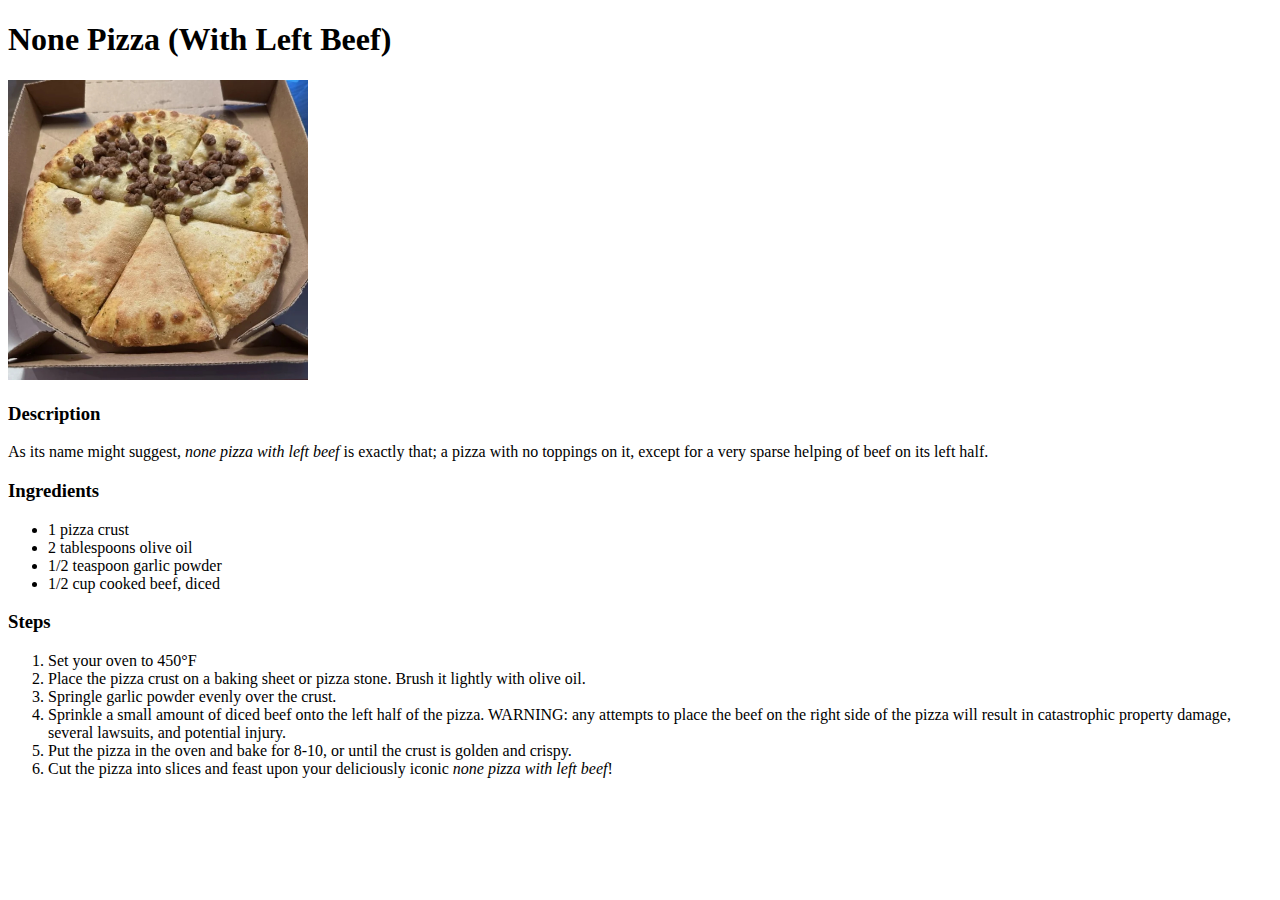
==== recipes/none-pizza.html @ bf59ff8d "Stuff happened idk" ====
<!DOCTYPE html>
<html lang="en">
<head>
    <meta charset="UTF-8">
    <title>None Pizza (With Left Beef)</title>
</head>
<body>
    <h1>None Pizza (With Left Beef)</h1>
    <img src="../images/none-pizza-left-beef.jpg"
    alt="A none pizza with left beef"
    height="300" width="300">
    <h3>Description</h3>
    <p>
        As its name might suggest, <em>none pizza with left beef</em>
        is exactly that; a pizza with no toppings on it, except for a
        very sparse helping of beef on its left half. 
    </p>

    <h3>Ingredients</h3>
    <ul>
        <li>1 pizza crust</li>
        <li>2 tablespoons olive oil</li>
        <li>1/2 teaspoon garlic powder</li>
        <li>1/2 cup cooked beef, diced</li>
    </ul>
    <h3>Steps</h3>
    <ol>
        <li>
            Set your oven to 450°F
        </li>
        <li>
            Place the pizza crust on a baking sheet or pizza stone.
            Brush it lightly with olive oil.
        </li>
        <li>
            Springle garlic powder evenly over the crust.
        </li>
        <li>
            Sprinkle a small amount of diced beef onto the left half
            of the pizza. <stron>WARNING:</stron> any attempts to place
            the beef on the right side of the pizza will result in catastrophic
            property damage, several lawsuits, and potential injury.
        </li>
        <li>
            Put the pizza in the oven and bake for 8-10, or until the
            crust is golden and crispy.
        </li>
        <li>
            Cut the pizza into slices and feast upon your deliciously
            iconic <em>none pizza with left beef</em>!
        </li>
    </ol>
</body>
</html>
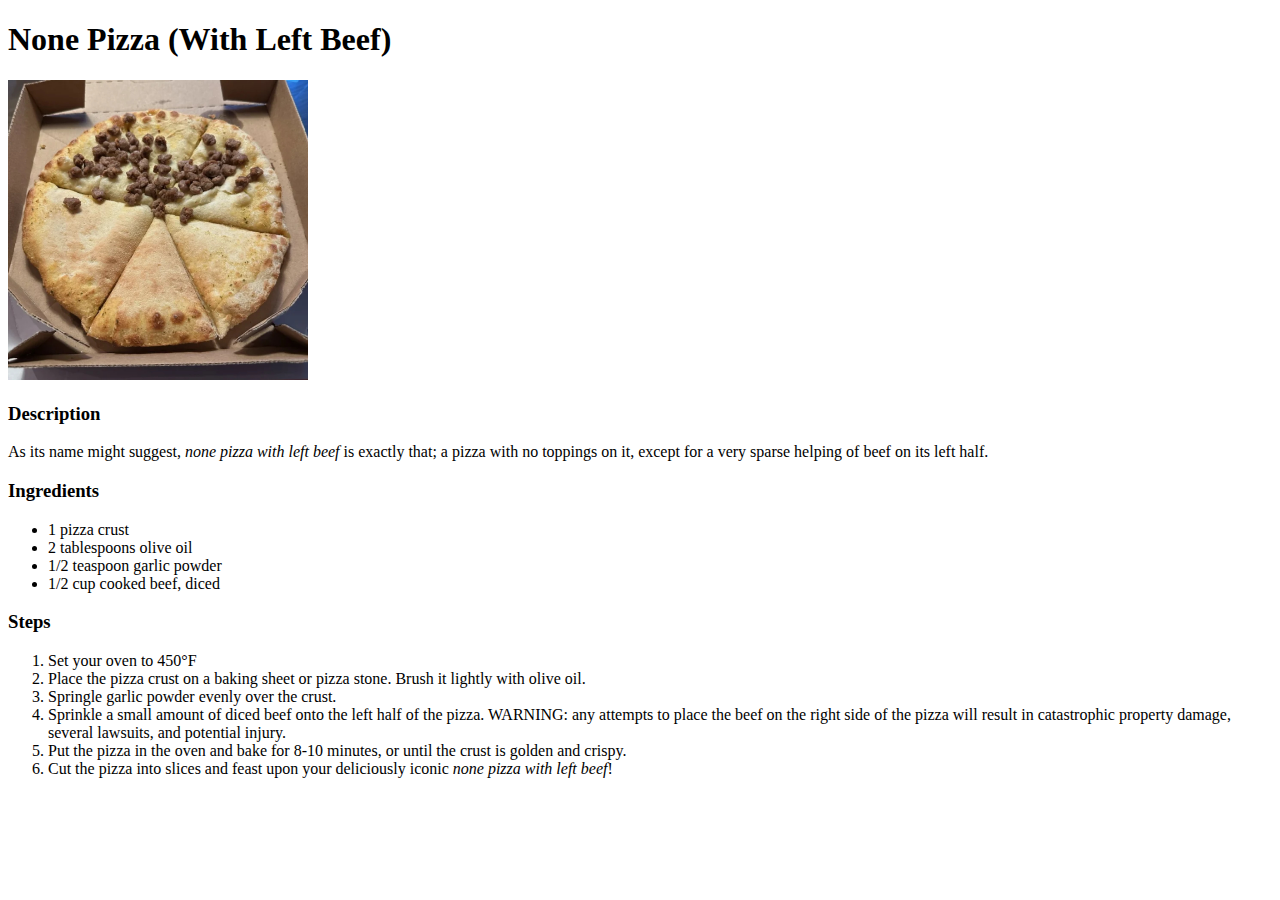
==== commit 75b582cf: "fix typo on recipes/none-pizza.html" ====
--- a/recipes/none-pizza.html
+++ b/recipes/none-pizza.html
@@ -42,7 +42,7 @@
             property damage, several lawsuits, and potential injury.
         </li>
         <li>
-            Put the pizza in the oven and bake for 8-10, or until the
+            Put the pizza in the oven and bake for 8-10 minutes, or until the
             crust is golden and crispy.
         </li>
         <li>
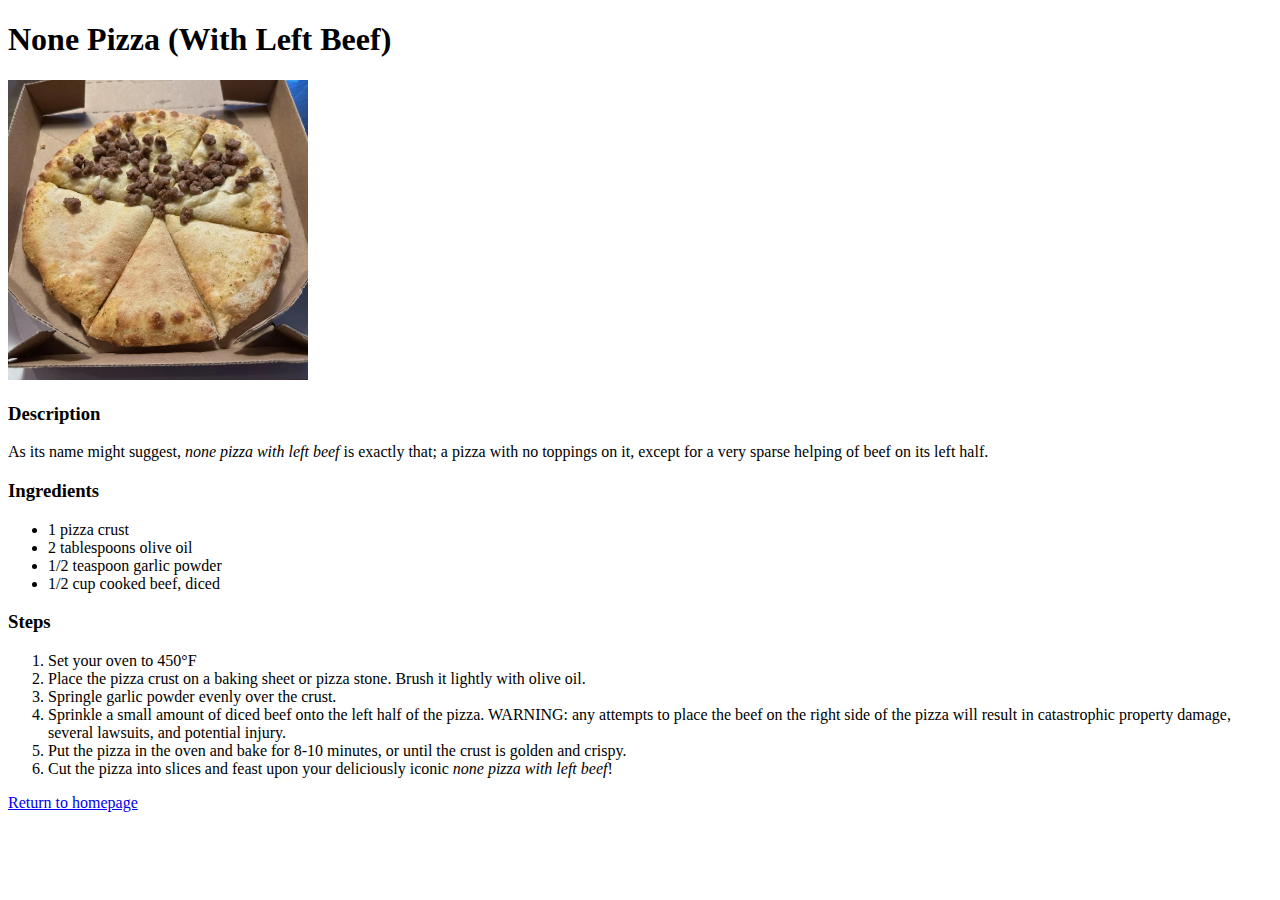
==== commit 0bcb137e: "Add "return to homepage" buttons Add "return to homepage button" to none-pizza.html, party-rock.html" ====
--- a/recipes/none-pizza.html
+++ b/recipes/none-pizza.html
@@ -50,5 +50,6 @@
             iconic <em>none pizza with left beef</em>!
         </li>
     </ol>
+    <a href="../index.html" rel="noreffer">Return to homepage</a>
 </body>
 </html>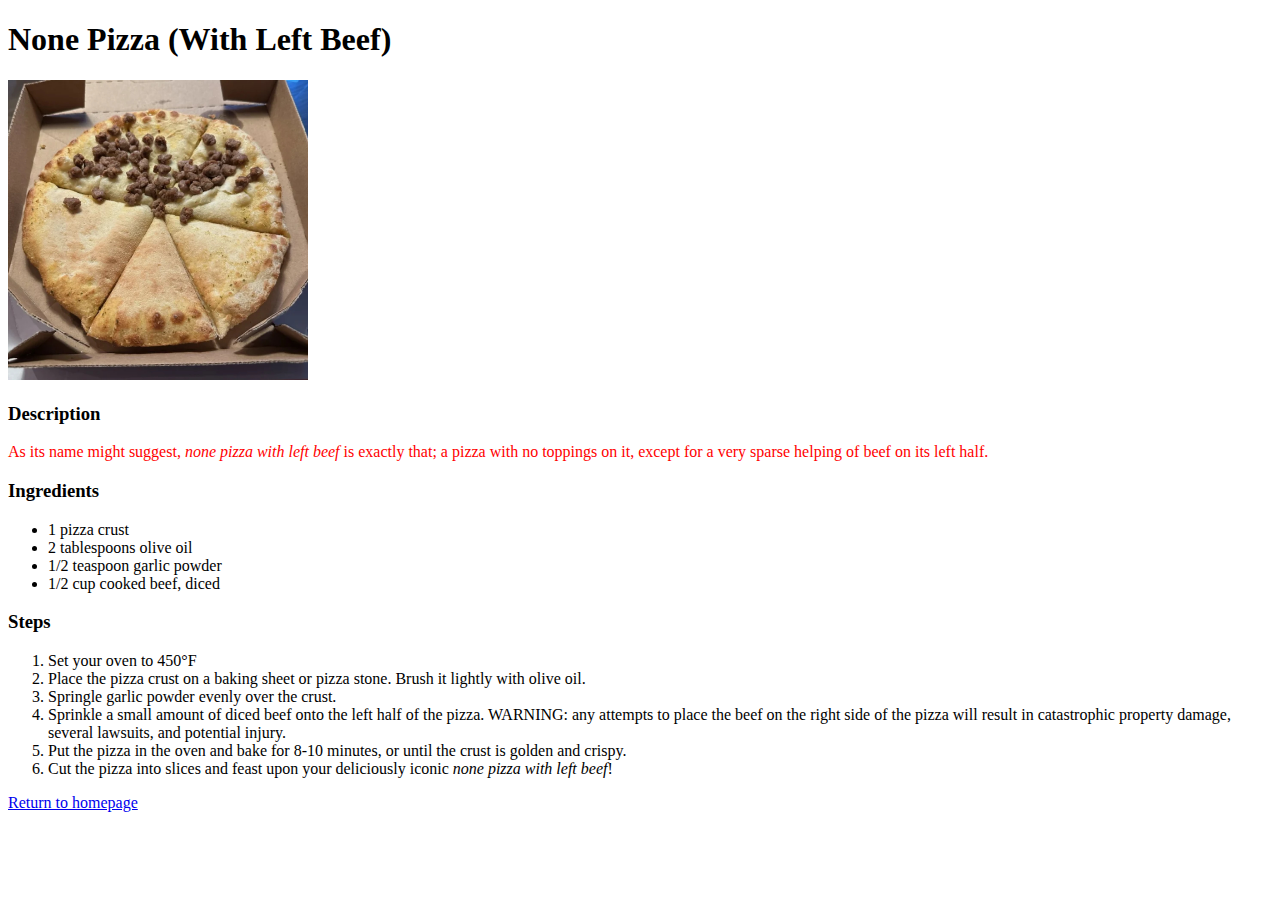
==== commit 129b4321: "Add styles.css Add styles.css and link it to index.html in order to make all paragraphs red" ====
--- a/recipes/none-pizza.html
+++ b/recipes/none-pizza.html
@@ -3,6 +3,7 @@
 <head>
     <meta charset="UTF-8">
     <title>None Pizza (With Left Beef)</title>
+    <link rel="stylesheet" href="../styles.css">
 </head>
 <body>
     <h1>None Pizza (With Left Beef)</h1>
--- a/styles.css
+++ b/styles.css
@@ -0,0 +1,3 @@
+p {
+    color:red;
+}
